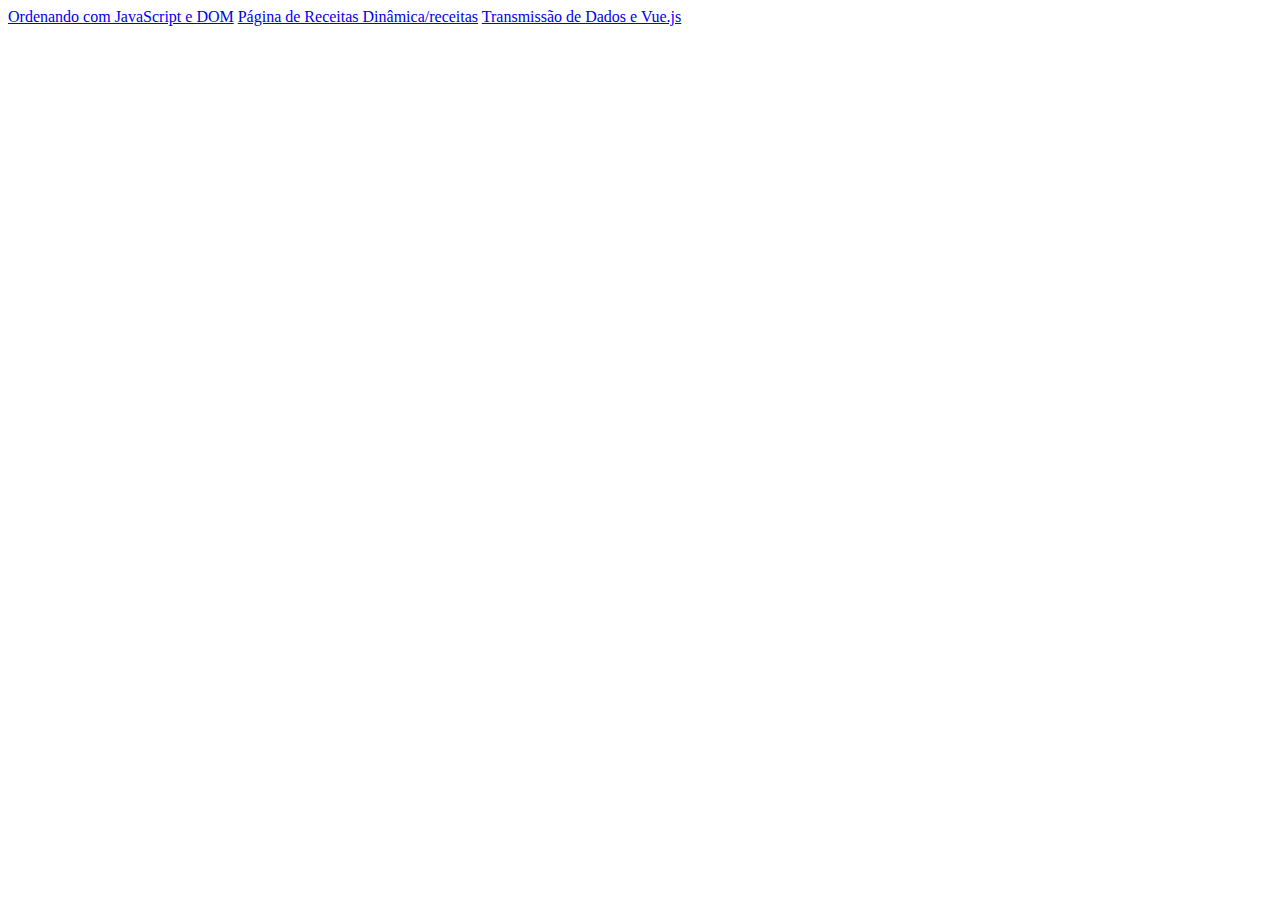
==== index.html @ 99597ec9 "Atualizado 29 de maio de 2023 às 16:24" ====
<!DOCTYPE html>
<html lang="pt-br">
<head>
  <meta charset="UTF-8">
  <meta http-equiv="X-UA-Compatible" content="IE=edge">
  <meta name="viewport" content="width=device-width, initial-scale=1.0">
  <title>Descobrindo o JavaScript</title>
</head>
<body>
  <a href="./Ordenando com JavaScript e DOM/ordenando.html">Ordenando com JavaScript e DOM</a>
  <a href="./Página de Receitas Dinâmica/receitas.html">Página de Receitas Dinâmica/receitas</a>
  <a href="./Transmissão de Dados e Vue.js/usuarios.html">Transmissão de Dados e Vue.js</a>
</body>
</html>
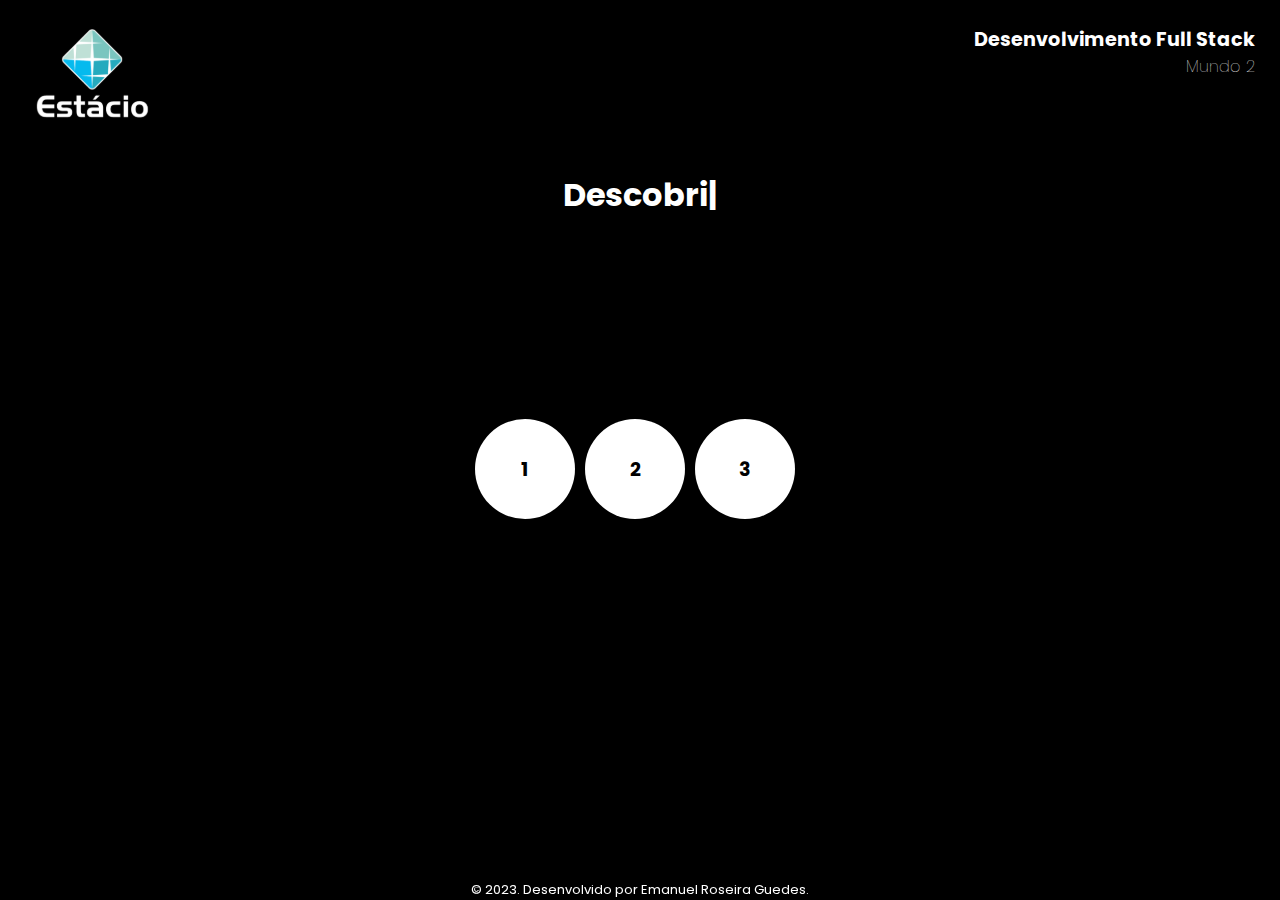
==== commit 521cbe6d: "Atualizado 31 de maio de 2023 às 15:47" ====
--- a/index.html
+++ b/index.html
@@ -1,14 +1,35 @@
 <!DOCTYPE html>
 <html lang="pt-br">
-<head>
-  <meta charset="UTF-8">
-  <meta http-equiv="X-UA-Compatible" content="IE=edge">
-  <meta name="viewport" content="width=device-width, initial-scale=1.0">
-  <title>Descobrindo o JavaScript</title>
-</head>
-<body>
-  <a href="./Ordenando com JavaScript e DOM/ordenando.html">Ordenando com JavaScript e DOM</a>
-  <a href="./Página de Receitas Dinâmica/receitas.html">Página de Receitas Dinâmica/receitas</a>
-  <a href="./Transmissão de Dados e Vue.js/usuarios.html">Transmissão de Dados e Vue.js</a>
-</body>
-</html>+  <head>
+    <meta charset="UTF-8" />
+    <meta http-equiv="X-UA-Compatible" content="IE=edge" />
+    <meta name="viewport" content="width=device-width, initial-scale=1.0" />
+    <title>Descobrindo o JavaScript</title>
+    <link rel="preconnect" href="https://fonts.googleapis.com" />
+    <link rel="preconnect" href="https://fonts.gstatic.com" crossorigin />
+    <link
+      href="https://fonts.googleapis.com/css2?family=Poppins&display=swap"
+      rel="stylesheet"
+    />
+    <link rel="stylesheet" href="./style.css" />
+  </head>
+  <body>
+    <header>
+      <img src="./assets/estacio.svg" alt="Logo da Estácio" />
+      <div>
+        <div id="curso">Desenvolvimento Full Stack</div>
+        <div id="mundo">Mundo 2</div>
+      </div>
+    </header>
+    <main>
+      <h1 id="disciplina"></h1>
+      <ul id="procedimentos">
+        <a href="./Ordenando com JavaScript e DOM/ordenando.html"><li>1</li></a>
+        <a href="./Página de Receitas Dinâmica/receitas.html"><li>2</li></a>
+        <a href="./Transmissão de Dados e Vue.js/usuarios.html"><li>3</li></a>
+      </ul>
+    </main>
+    <footer>© 2023. Desenvolvido por Emanuel Roseira Guedes.</footer>
+    <script src="./script.js"></script>
+  </body>
+</html>
--- a/style.css
+++ b/style.css
@@ -0,0 +1,95 @@
+body {
+  background-color: black;
+  margin: 0;
+  padding: 0;
+  font-family: "Poppins", sans-serif;
+  color: white;
+}
+header {
+  padding: 25px;
+  display: flex;
+  flex-direction: row;
+  justify-content: space-between;
+}
+header img {
+  object-fit: cover;
+  height: 100px;
+}
+header div {
+  text-align: end;
+}
+#curso {
+  font-size: larger;
+  font-weight: bold;
+}
+#mundo {
+  font-weight: lighter;
+}
+@keyframes typing {
+  from {
+    width: 0;
+  }
+  100% {
+    width: 100%;
+  }
+}
+#disciplina {
+  text-align: center;
+}
+#disciplina::after {
+  content: "|";
+  display: inline-block;
+  animation: cursor-blink 0.7s infinite;
+}
+@keyframes cursor-blink {
+  0% {
+    opacity: 1;
+  }
+  50% {
+    opacity: 0;
+  }
+  100% {
+    opacity: 1;
+  }
+}
+#procedimentos {
+  list-style-type: none;
+  padding: 0;
+  display: flex;
+  position: absolute;
+  top: 50%;
+  left: 50%;
+  transform: translate(-50%, -50%);
+  font-size: larger;
+  font-weight: bolder;
+}
+#procedimentos li {
+  width: 100px;
+  height: 100px;
+  background-color: white;
+  border-radius: 50%;
+  display: flex;
+  align-items: center;
+  justify-content: center;
+  margin-right: 10px;
+  cursor: pointer;
+  transition: background-color 0.3s;
+  color: black;
+}
+#procedimentos li:hover {
+  background-color: gray;
+  color: white;
+}
+a,
+a:hover,
+a:visited {
+  text-decoration: none;
+  color: inherit;
+}
+footer {
+  width: 100%;
+  text-align: center;
+  font-size: small;
+  position: fixed;
+  bottom: 0;
+}
